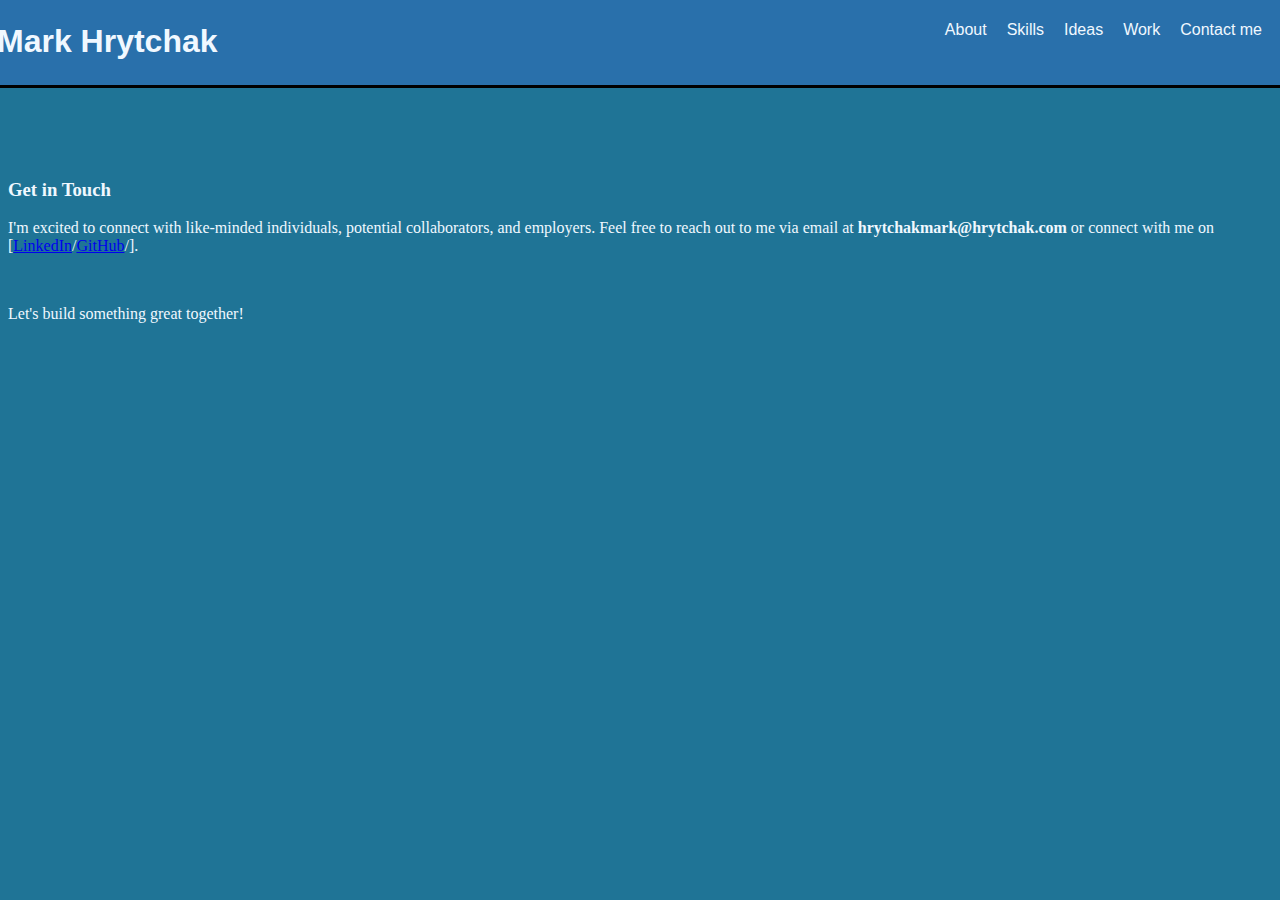
==== contact/contact.html @ ac89140b "new styling and structure implemented" ====
<!DOCTYPE html>
<html lang="en">
<head>
    <meta charset="UTF-8">
    <meta name="viewport" content="width=device-width, initial-scale=1.0">
    <title>Mark Hrytchak</title>
    <link rel="stylesheet" href="./contact.css">
    <link rel="stylesheet" href="../index.css">
</head>
<body>
    <div class = 'header'>
        <h1>Mark Hrytchak</h1>
        <navbar>
            <ul>
                <li><a href="../index.html">About</a></li>
                <li><a href="../skills/skills.html">Skills</a></li>
                <li><a href="../ideas/ideas.html">Ideas</a></li>
                <li><a href="../work/work.html">Work</a></li>
                <li><a href="">Contact me</a></li>
            </ul>
        </navbar>
    </div>
    <div class="contact" id = 'contact'>
        <h3>Get in Touch</h3>
       <p>I'm excited to connect with like-minded individuals, potential collaborators, and employers. Feel free to reach out to me via email at <span style="font-weight: bolder;">hrytchakmark@hrytchak.com</span> or connect with me on [<a href = "https://www.linkedin.com/in/markhrytchak">LinkedIn</a>/<a href="https://github.com/markhryt">GitHub</a>/].</p>
       <br/>
       <p>Let's build something great together!</p>
    </div>
</body>
</html>
---- contact/contact.css ----
.contact{
    position: relative;
    top: 10rem;
}
---- index.css ----
body{
    background-color: rgb(31, 116, 150);
    color:aliceblue;
}


.photo{
    grid-column-start: 3;
    grid-column-end: 6;
    display: flex;
    align-items: center;
    justify-content: center;
}
.photo img{
    width: 70%;
    background-color: aliceblue;
    padding:5px;
}

.header{
    border-bottom: 3px black solid;
    padding: 3px;
    position: fixed;
    background-color: rgb(41, 112, 171);
    z-index: 3;
    right: 0;
    width: 100%;
    top: -1px;
    display: flex;
    flex-wrap: wrap;
}

.header h1{
    font-family: 'Raleway', sans-serif;
}


.content{
    font-family: 'Nunito', sans-serif;
    top:10rem;
    position: relative;
    display: grid;
    grid-template-columns: 0.5fr 1fr 1fr 1fr 1fr;
    grid-template-rows: 0.5fr 0.3fr 0.5fr;
}

.text{
    grid-column-start: 1;
    grid-column-end: 3;
    grid-row-start: 1;
    grid-row-end: 3;
    align-items: center;
}

navbar li{
    display: inline;
    margin: 8px;
    font-size: medium;
}
navbar a{
    font-family: 'Ubuntu', sans-serif;
    color: aliceblue;
    text-decoration: none;
}

navbar a:visited{
    color:aliceblue;
}

navbar a:hover{
    cursor: pointer;
    color: gray;
}
navbar{
    position: fixed;
    right: 10px;
    top: 5px;
}
navbar a::before {  
    transform: scaleX(0);
    transform-origin: bottom right;
  }
  
  navbar a:hover::before {
    transform: scaleX(1);
    transform-origin: bottom left;
  }
  
  navbar a::before {
    content: " ";
    display: block;
    position: absolute;
    top: 0; right: 0; bottom: 0; left: 0;
    inset: 0 0 0 0;
    background: hsl(200, 100%, 30%);
    z-index: -1;
    transition: transform 1s ease;
  }

@media only screen and (max-width: 682px) {
  .header{
    height: 21%;
  }
  navbar{
    top: 10%;
  }
  navbar li{
    display: inline-block;
  }
  .content{
    top:10rem;
  }
}


@media only screen and (max-width: 500px){
    .photo{
     grid-row-start: 1;
     grid-column-start: 1;
     align-self: center;  
     justify-content: center; 
    }
    .text{
        grid-column-start: 1;
        grid-column-end: 6;
        grid-row-start: 2;
        grid-row-end: 3;
    }
    .content{
        position: relative;
        display: grid;
        grid-template-columns: 0.5fr 1fr 1fr 1fr 1fr;
        grid-template-rows: 1fr 0.5fr 0.5fr 0.3fr;
        top: 12rem;
    }
}


@media only screen and (max-width: 302px){
    .header{
        height: 31%;
    }
    navbar li{
        display:block;
      }
}

  
  .logo-holder {
    display: flex;
    width: 100%;
    height: 220px;
    left: 0;
    position: relative;
    margin: 0 auto ;
    padding-top: 12px;
    padding-bottom: 24px;
    -webkit-transform: translateZ(0);    
   }
  
  .bg {
  
    position: absolute;
    top: 9px;
    left: 8px;
    right: 0;
    bottom: 8px;
  }
  
  .bar {
      position: relative;
      height: 8px;
      background: #6a6a6a;
      width:  0%;
      top: 0px;
      left: 18px;
      margin-top: 8px;
      box-shadow: 0 0 3px rgba(192,192,192,0.9);
      animation: fill 5s infinite alternate, colors 5s infinite alternate;
  }
  
  .bar.fill1 {
    animation: fill-1 5s infinite alternate, colors 5s infinite alternate;
  }
  
  .bar.fill2 {
     animation:  fill-2 5s infinite alternate, colors 5s infinite alternate;
  }
  
  
  .bar.fill3 {
     animation:  fill-3 5s infinite alternate, colors 5s infinite alternate;
  }
  
  
  .bar.fill4 {
     animation:  fill-4 5s infinite alternate, colors 5s infinite alternate;
  }
  
  .bar.fill5 {
     animation:  fill-5 5s infinite alternate, colors 5s infinite alternate;
  }
  
  .bar.fill6 {
     animation:  fill-6 5s infinite alternate, colors 5s infinite alternate;
  }
  
  
  
  @keyframes fill {
    0%   { width: 0; }
    33%  { width: 30px;}
    66%  { width: 10px;}
    100% { width: 105px; }
  }
  
  @keyframes fill-1 {
    0%   { width: 0; }
    33%  { width: 50px;}
    66%  { width: 20px;}
    100% { width: 130px; }
  }
  
  @keyframes fill-2 {
    0%   { width: 0; }
    33%  { width: 90px;}
    66%  { width: 70px;}
    100% { width: 136px; }
  }
  
  @keyframes fill-3 {
    0%   { width: 0; }
    33%  { width: 50px;}
    66%  { width: 24px;}
    100% { width: 109px; }
  }
  
  @keyframes fill-4 {
    0%   { width: 0; }
    33%  { width: 98px;}
    66%  { width: 34px;}
    100% { width: 99px; }
  }
  
  @keyframes fill-5 {
    0%   { width: 0; }
    33%  { width: 30px;}
    66%  { width: 10px;}
    100% { width: 148px; }
  }
  
  
  @keyframes fill-6 {
    0%   { width: 0; }
    33%  { width: 48px;}
    66%  { width: 22px;}
    100% { width: 140px; }
  }
  
  @keyframes colors {
    0% { background-color: #5a5a5a;}
    50% { background-color: #3a3;}
    100% { background-color: #6a6a6a;}
  }
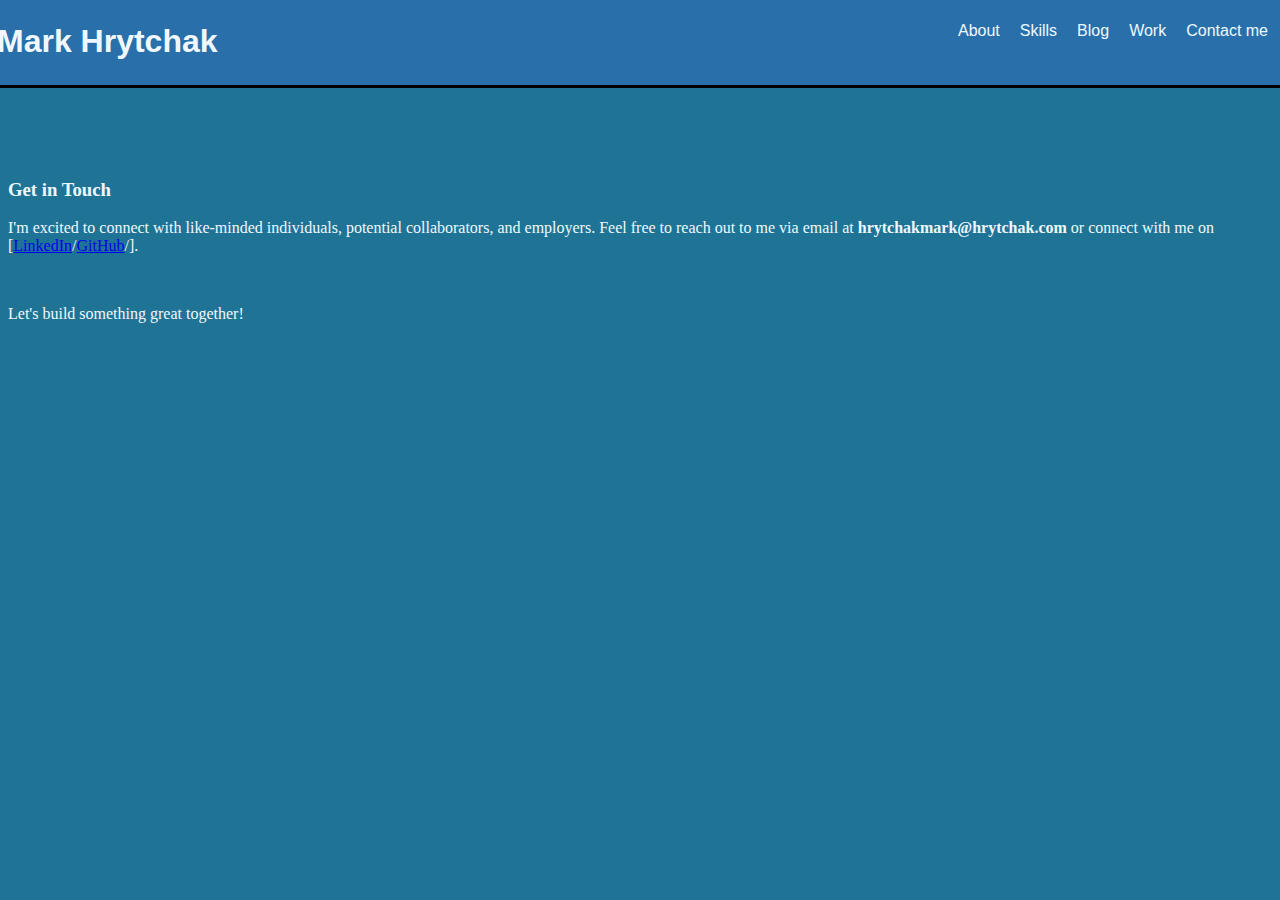
==== commit 65d27cdc: "more information added" ====
--- a/contact/contact.html
+++ b/contact/contact.html
@@ -14,7 +14,7 @@
             <ul>
                 <li><a href="../index.html">About</a></li>
                 <li><a href="../skills/skills.html">Skills</a></li>
-                <li><a href="../ideas/ideas.html">Ideas</a></li>
+                <li><a href="../ideas/ideas.html">Blog</a></li>
                 <li><a href="../work/work.html">Work</a></li>
                 <li><a href="">Contact me</a></li>
             </ul>
--- a/index.css
+++ b/index.css
@@ -1,4 +1,4 @@
-body{
+html{
     background-color: rgb(31, 116, 150);
     color:aliceblue;
 }
@@ -73,8 +73,9 @@
 }
 navbar{
     position: fixed;
-    right: 10px;
-    top: 5px;
+    right: 1px;
+    padding: 3px;
+    top: 3px;
 }
 navbar a::before {  
     transform: scaleX(0);
